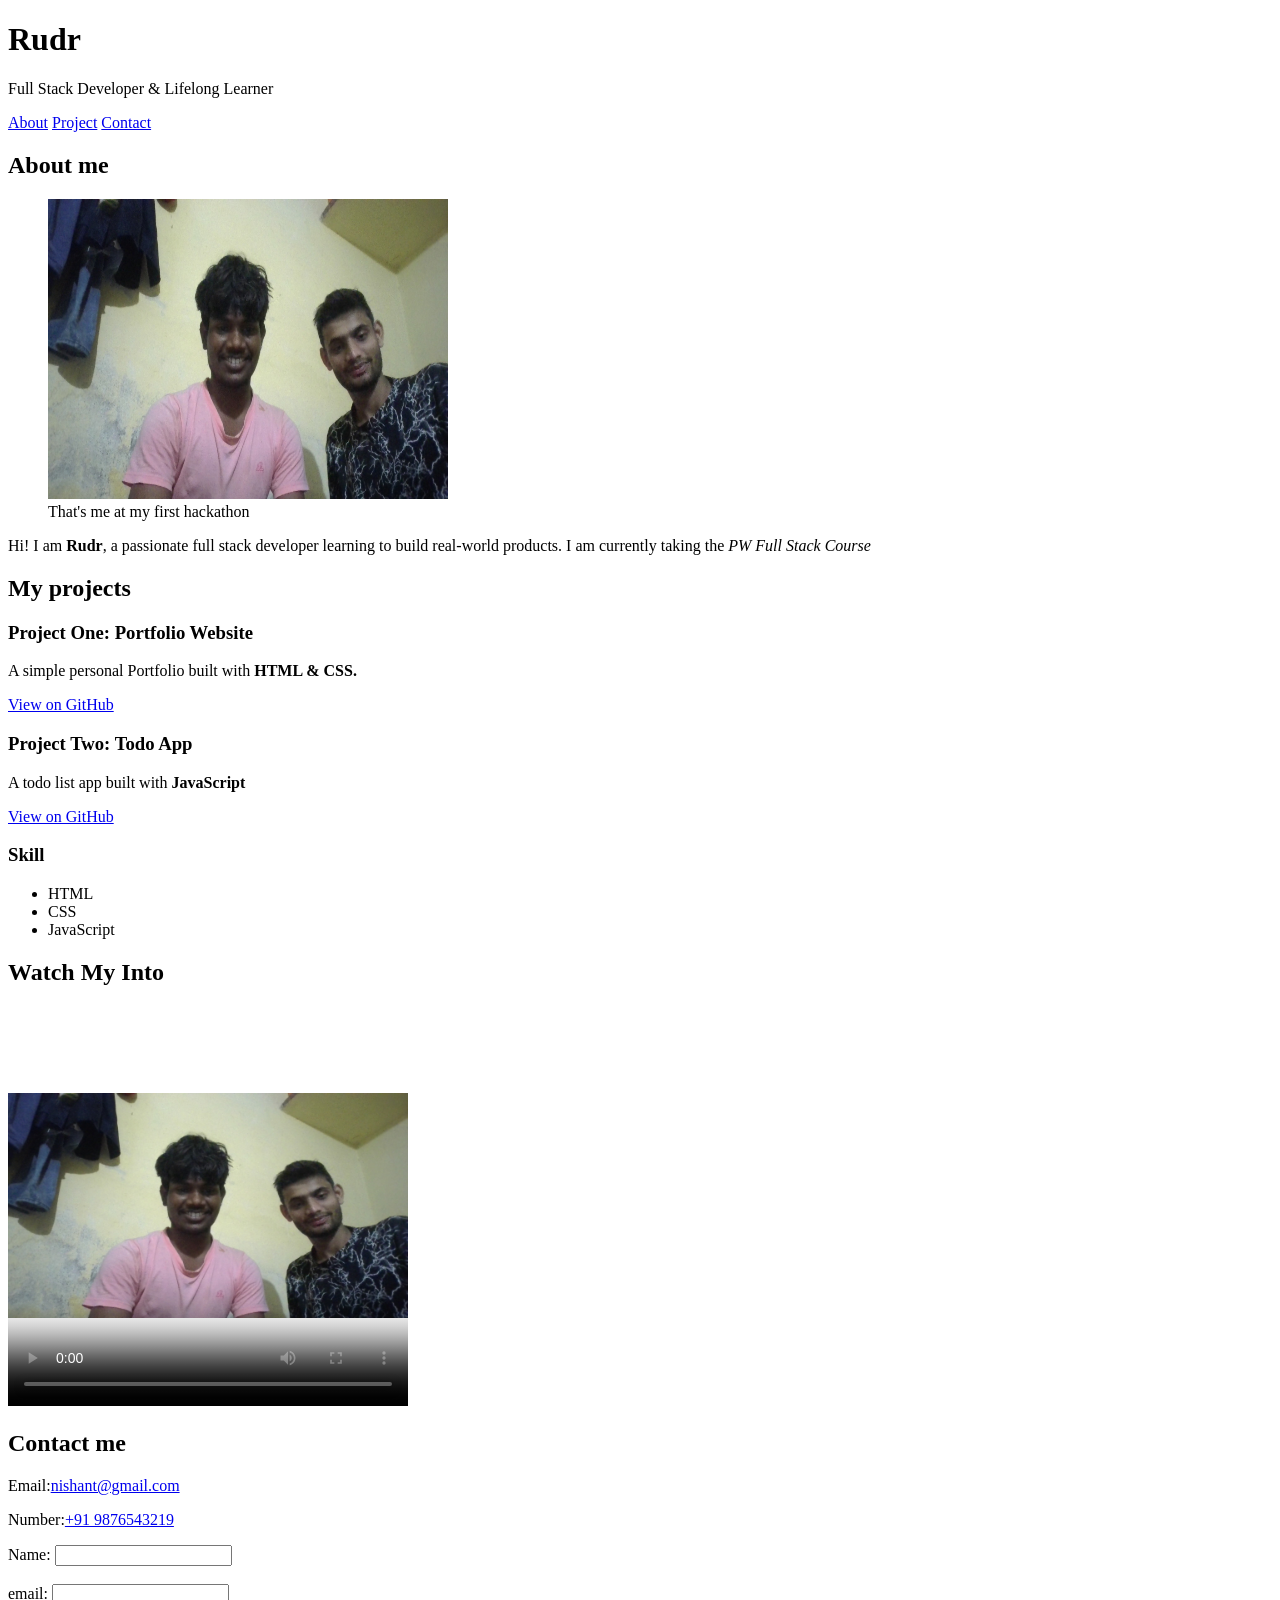
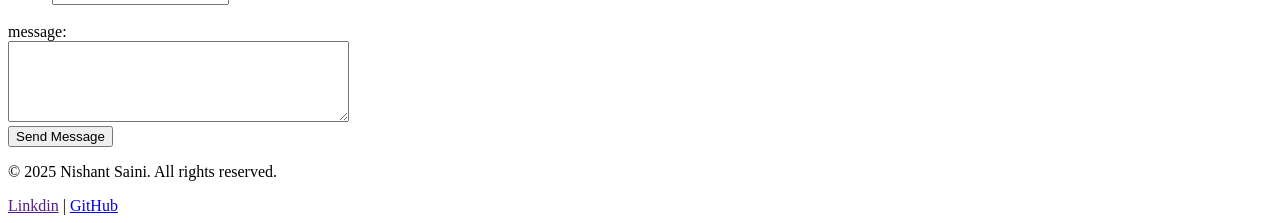
==== portfollio.html @ 5969c26c "my first portfolio" ====
<!DOCTYPE html>
<html lang="en">
<head>
    <meta charset="UTF-8">
    <meta name="viewport" content="width=device-width, initial-scale=1.0">
    <title>Document</title>
</head>
<body>
    <header>
        <h1>Rudr</h1>
        <p>Full Stack Developer & Lifelong Learner</p>
        <nav>
            <a href="#about">About</a>
            <a href="#projects">Project</a>
            <a href="#intro">Contact</a>
        </nav>
    </header>
    <main>
        <sectin id="about">
            <h2>About me</h2>
            <figure>
                <img src="pic.jpg" width="400" height="300" alt="">
                <figcaption>That's me at my first hackathon</figcaption>
            </figure>
            <p>Hi! I am <strong>Rudr</strong>, a passionate full stack developer  learning to build real-world products. I am currently taking the <em>PW Full Stack Course</em></p>
        </sectin>
        <sectin id="projects">
            <h2>My projects</h2>
            <article>
                <h3>Project One: Portfolio Website</h3>
                <p>A simple personal Portfolio built with <strong>HTML & CSS.</strong></p>
                <a href="https://github.com/nishantsaini2331">View on GitHub</a>
            </article>

            <article >
                <h3>Project Two: Todo App</h3>
                <p>A todo list app built with <strong>JavaScript</strong></p>
                <a href="https://github.com/nishantsaini2331">View on GitHub</a>
            </article>

            <div>
                <h3>Skill</h3>
                <ul>
                    <li>HTML</li>
                    <li>CSS</li>
                    <li>JavaScript</li>
                </ul>
            </div>
        </sectin>
        <sectin id="intro">
            <h2>Watch My Into</h2>
            <video src="video1.mov" width="400px" height="400px" controls poster="pic.jpg"></video>
        </sectin>
    </main>

    <footer>
        <h2>Contact me</h2>
        <p >Email:<a href="mailto:ankursaket333@gmail.com">nishant@gmail.com</a></p>
        <p >Number:<a href="tel:+91 9876543219">+91 9876543219</a></p>
        <form action="">
        <label for="name">Name:</label>
        <input type="text" id="name">
        <br><br>
        <label for="email">email:</label>
        <input type="email" id="email">
        <br><br>
        <label for="message">message:</label>
        <br>
        <textarea name="message" id="message" rows="5" cols="40"></textarea>
        <!-- <input type="text" id="message"> -->
         <br>
         <button type="submit">Send Message</button>

         </form>
         <p>&copy; 2025 Nishant Saini. All rights reserved.
         </p>

         <div>
            <a href="">Linkdin</a> | <a href="https://github.com/nishantsaini2331">GitHub</a>
          
         </div>
    </footer>

    
</body>
</html>
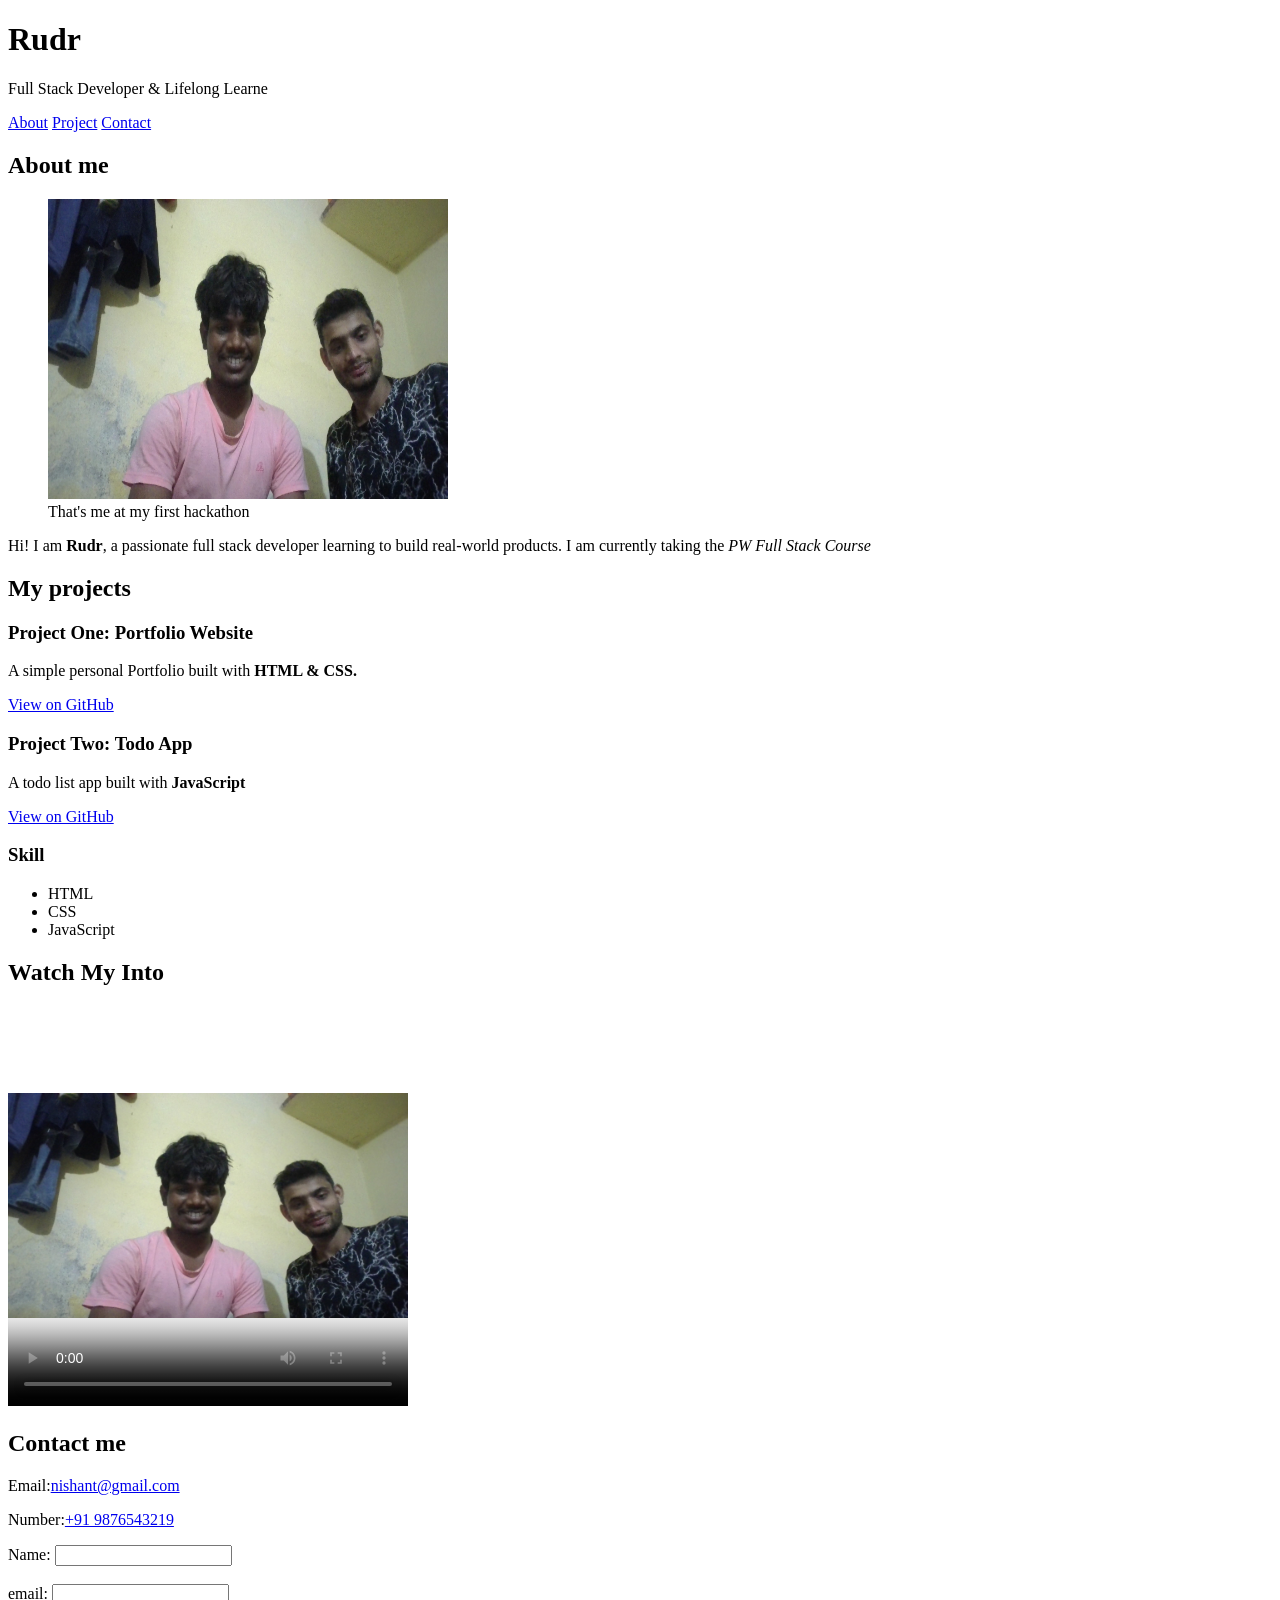
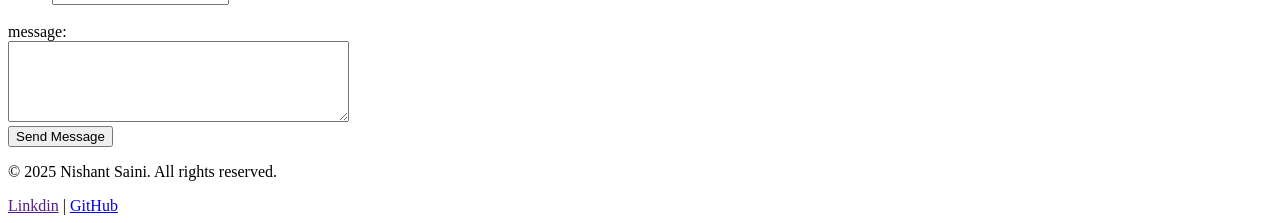
==== commit 0694d2c0: "change desciption" ====
--- a/portfollio.html
+++ b/portfollio.html
@@ -8,7 +8,7 @@
 <body>
     <header>
         <h1>Rudr</h1>
-        <p>Full Stack Developer & Lifelong Learner</p>
+        <p>Full Stack Developer & Lifelong Learne</p>
         <nav>
             <a href="#about">About</a>
             <a href="#projects">Project</a>
@@ -49,7 +49,7 @@
         </sectin>
         <sectin id="intro">
             <h2>Watch My Into</h2>
-            <video src="video1.mov" width="400px" height="400px" controls poster="pic.jpg"></video>
+            <video src="" width="400px" height="400px" controls poster="pic.jpg"></video>
         </sectin>
     </main>
 
